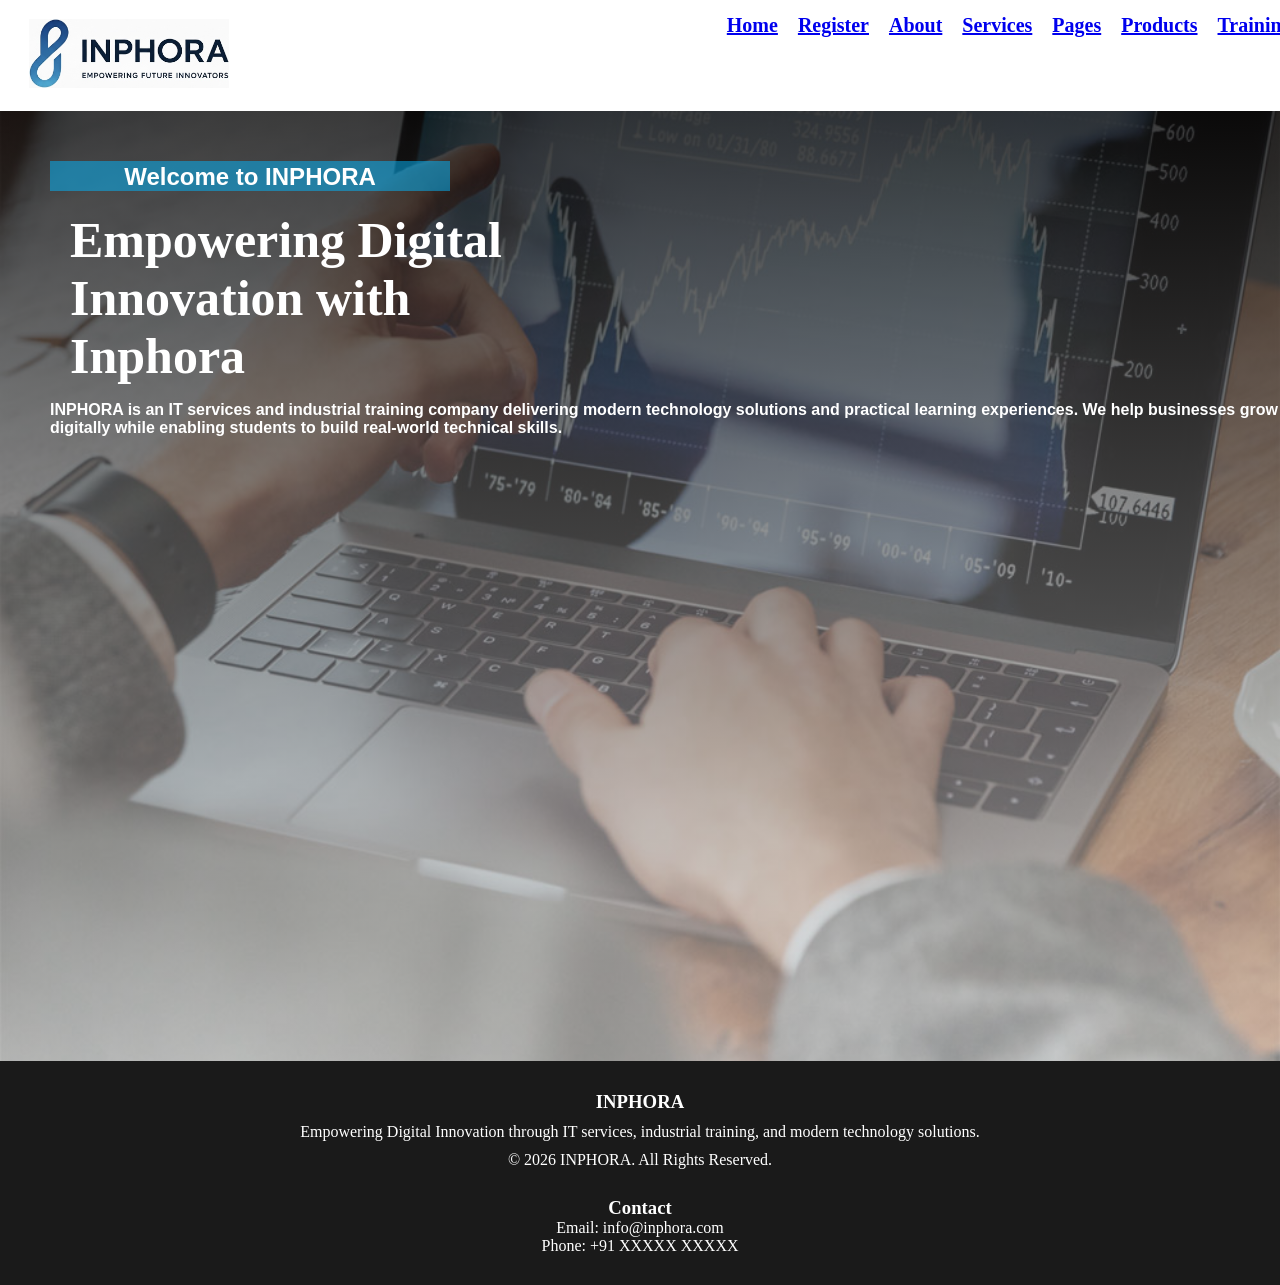
==== landpage/index.html @ b23580b4 "Added LandingPage" ====
<!doctype html>
<html lang="en">

<head>
  <meta charset="UTF-8" />
  <meta name="viewport" content="width=device-width, initial-scale=1.0" />
  <title>Inphora</title>
  <link rel="stylesheet" href="style.css" />
</head>

<body>
  <header>
    <nav>
      <div id="logo"><img src="logo-5R4hC4Yy.png" alt="logo" /></div>
      <ul class="navbuttons">
        <li><a href="index.html">Home</a></li>
        <li><a href="../Third/form.html" target=_new>Register</a></li>
        <li><a href="#">About</a></li>
        <li><a href="#">Services</a></li>
        <li><a href="#">Pages</a></li>
        <li><a href="#">Products</a></li>
        <li><a href="#">Training</a></li>
        <li><a href="#">Contact</a></li>
      </ul>
    </nav>
  </header>
  <main>
    <div class="main">
      <section class="info">
        <div id="box">
          <h1 id="maintitle">Welcome to INPHORA</h1>
        </div>
      </section>
      <h1 id="subtitle">Empowering Digital <br> Innovation with <br> Inphora</h1>
    </div>
    <br><br>
    <div style=" color:white;font-size:20px;font-weight:bold;font-family:Arial, Helvetica, sans-serif;font-size:medium">
      INPHORA is an IT services and industrial training company delivering modern technology solutions and practical
      learning experiences. We help businesses grow digitally while enabling students to build real-world technical
      skills.
    </div>
  </main>
  <footer>
  <div class="footer-content">
    <h3>INPHORA</h3>

    <p>
      Empowering Digital Innovation through IT services,
      industrial training, and modern technology solutions.
    </p>

    <p>© 2026 INPHORA. All Rights Reserved.</p>
  </div>
  <div class="footer-section">
    <br>
            <h3>Contact</h3>
            <p>Email: info@inphora.com</p>
            <p>Phone: +91 XXXXX XXXXX</p>
        </div>
</footer>
</body>

</html>
---- landpage/style.css ----
* {
  padding: 0px;
  margin: 0px;
}
nav {
  display: flex;
  width:auto;
  
  padding: 10px 20px;
  margin: 4px;
}
#logo img {
  width: 200px;
  height: auto;
  padding: 0;
  margin: 5px;
  object-fit: fill;
}
.navbuttons {
  display: flex;
  font-size: 20px;
  font-weight: bold;
  color: rgb(2, 0, 97);
  padding-left:0;
  margin-left:40%;
  list-style: none;
  gap: 20px;
}
main {
  background-image:linear-gradient(
    rgba(13, 12, 12, 0.8),
    rgba(255,255,255,0.5)
  ),url("work-1-CK3pLzCe.jpg");
    padding-top:50px;
    padding-left:50px;
   background-size: cover;
  background-position: center;
  background-repeat: no-repeat;
  min-height: 100vh;
}
#maintitle{
  padding-top: 2px;
  height:min-content;
  width:auto;
  text-align:center; 
  font-family : 'Franklin Gothic Medium', 'Arial Narrow', Arial, sans-serif;
  color: rgb(255, 255, 255);
}
#box{
  background-color: rgba(0,183,255,0.5);
  width: 400px;
}
#subtitle{
  opacity:1;
   transform:translate(20px,20px);
   color:white;
   font-size: 50px;
  font-weight: bold;
}
footer{
    background-color:#1a1a1a;
    color:white;
    text-align:center;
    padding:30px 20px;
}

.footer-content h3{
    margin-bottom:10px;
}

.footer-content p{
    margin:10px ;
}
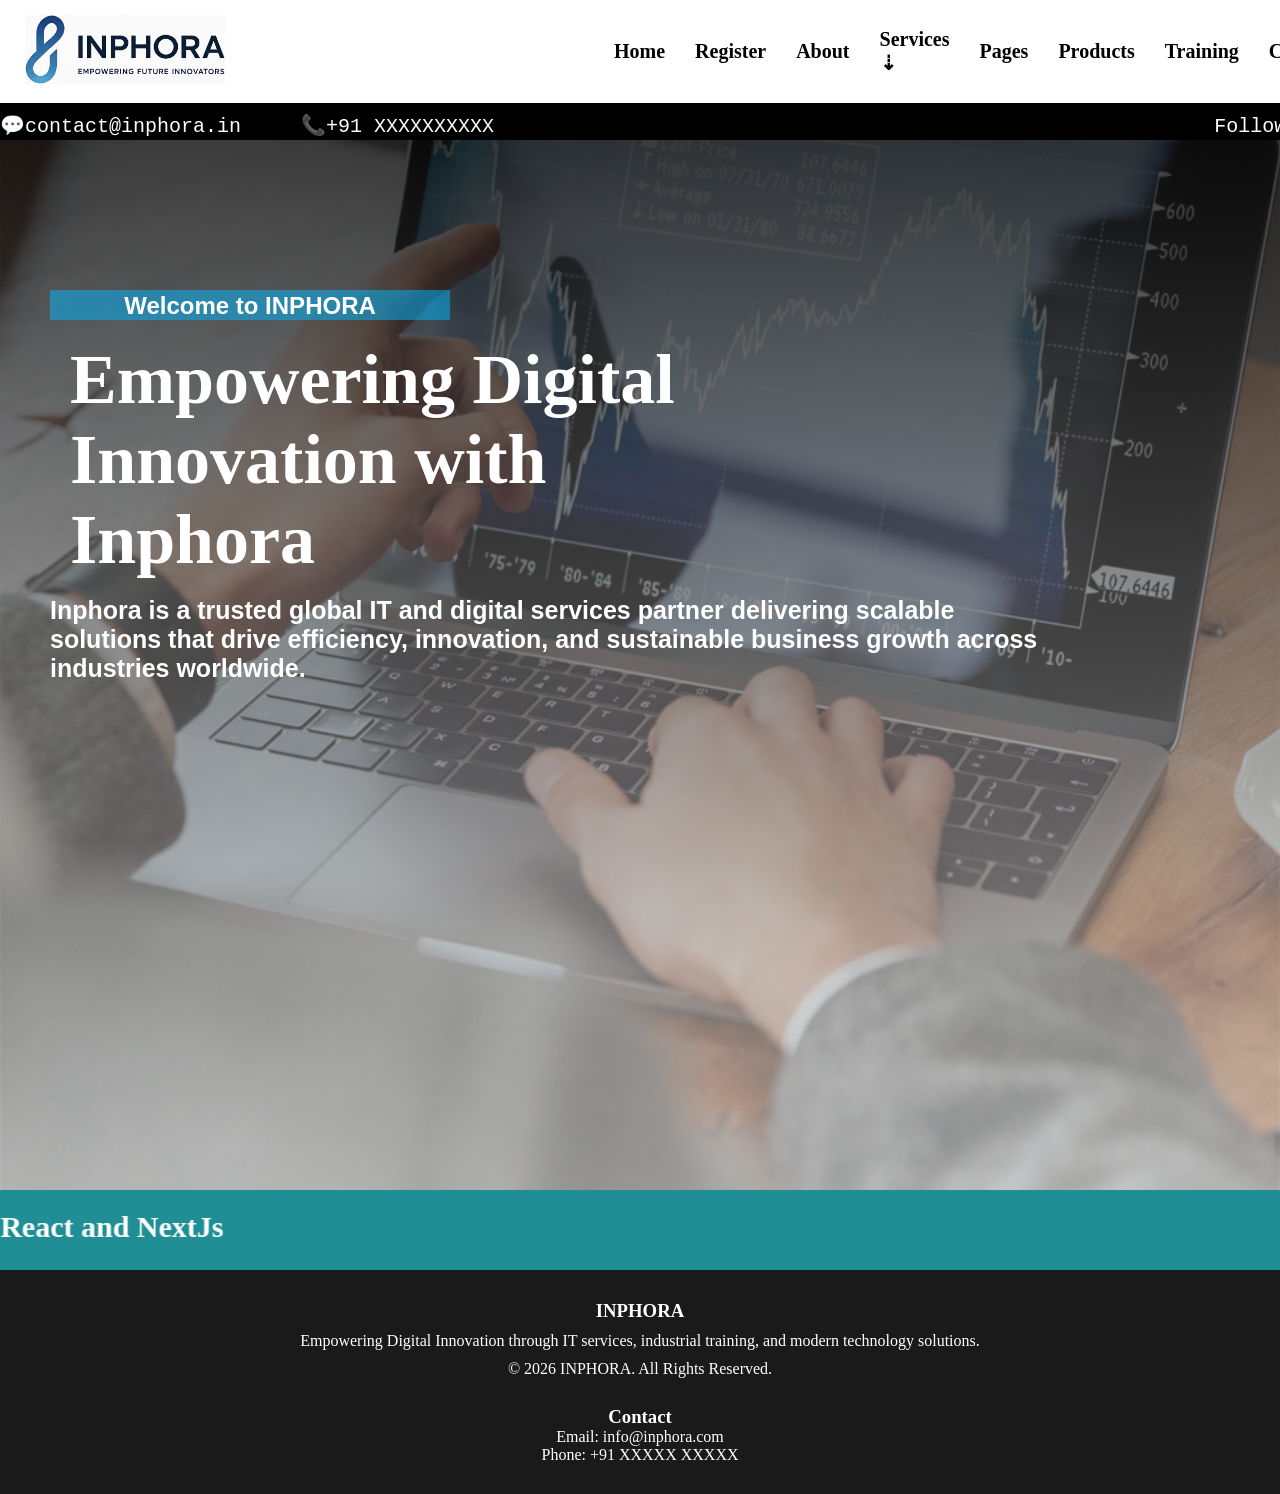
==== commit ddf35314: "updated navbar,contactbar,services" ====
--- a/landpage/index.html
+++ b/landpage/index.html
@@ -10,13 +10,22 @@
 
 <body>
   <header>
+    <div class="contactbar"><pre>💬contact@inphora.in     📞+91 XXXXXXXXXX                                                            Follow us:<a href="https://www.instagram.com/" target="_new"><img src="iconic-outline-instagram-camera-logo-260nw-2691023455.webp" alt="instagram" class="logo1"></a> </pre></div>
+
     <nav>
       <div id="logo"><img src="logo-5R4hC4Yy.png" alt="logo" /></div>
       <ul class="navbuttons">
         <li><a href="index.html">Home</a></li>
         <li><a href="../Third/form.html" target=_new>Register</a></li>
         <li><a href="#">About</a></li>
-        <li><a href="#">Services</a></li>
+        <li class="dropdown"><a href="#">Services ⇣</a>
+          <ul class="dropdown-content">
+            <li><a href="#">Web Development</a></li>
+            <li><a href="#">Cybersecurity</a></li>
+            <li><a href="#">Mobile App Development</a></li>
+            <li><a href="#">Digital Marketing</a></li>
+          </ul>
+        </li>
         <li><a href="#">Pages</a></li>
         <li><a href="#">Products</a></li>
         <li><a href="#">Training</a></li>
@@ -34,30 +43,30 @@
       <h1 id="subtitle">Empowering Digital <br> Innovation with <br> Inphora</h1>
     </div>
     <br><br>
-    <div style=" color:white;font-size:20px;font-weight:bold;font-family:Arial, Helvetica, sans-serif;font-size:medium">
-      INPHORA is an IT services and industrial training company delivering modern technology solutions and practical
-      learning experiences. We help businesses grow digitally while enabling students to build real-world technical
-      skills.
+    <div style=" color:white;font-size:25px;font-weight:bold;font-family:Arial, Helvetica, sans-serif;width: 1000px;">
+      Inphora is a trusted global IT and digital services partner delivering scalable solutions that drive efficiency,
+      innovation, and sustainable business growth across industries worldwide.
     </div>
   </main>
+  <marquee class="marquee-container" direction="right" behavior="scroll" scrollamount="15">App Development ◦ Full Stack
+    Development ◦ DevOps ◦ React and NextJs</marquee>
+
   <footer>
-  <div class="footer-content">
-    <h3>INPHORA</h3>
-
-    <p>
-      Empowering Digital Innovation through IT services,
-      industrial training, and modern technology solutions.
-    </p>
-
-    <p>© 2026 INPHORA. All Rights Reserved.</p>
-  </div>
-  <div class="footer-section">
-    <br>
-            <h3>Contact</h3>
-            <p>Email: info@inphora.com</p>
-            <p>Phone: +91 XXXXX XXXXX</p>
-        </div>
-</footer>
+    <div class="footer-content">
+      <h3>INPHORA</h3>
+      <p>
+        Empowering Digital Innovation through IT services,
+        industrial training, and modern technology solutions.
+      </p>
+      <p>© 2026 INPHORA. All Rights Reserved.</p>
+    </div>
+    <div class="footer-section">
+      <br>
+      <h3>Contact</h3>
+      <p>Email: info@inphora.com</p>
+      <p>Phone: +91 XXXXX XXXXX</p>
+    </div>
+  </footer>
 </body>
 
 </html>
--- a/landpage/style.css
+++ b/landpage/style.css
@@ -2,12 +2,30 @@
   padding: 0px;
   margin: 0px;
 }
-nav {
-  display: flex;
-  width:auto;
-  
-  padding: 10px 20px;
-  margin: 4px;
+.contactbar{
+  background-color:black;
+  color:white;
+  padding-top:100px;
+  height:40px;
+  font-size:20px;
+  justify-content:center;
+}
+
+nav{
+    position: fixed;
+    top: 0;
+    left: 0;
+
+    width: 100%;
+
+    display: flex;
+    padding: 10px 20px;
+
+    background-color: white;
+}
+.logo1{
+  width:30px;
+  justify-content:center;
 }
 #logo img {
   width: 200px;
@@ -16,58 +34,119 @@
   margin: 5px;
   object-fit: fill;
 }
+
 .navbuttons {
   display: flex;
   font-size: 20px;
   font-weight: bold;
-  color: rgb(2, 0, 97);
-  padding-left:0;
-  margin-left:40%;
+  padding-right: 0px;
+  margin-left: 30%;
   list-style: none;
-  gap: 20px;
+  align-items: center;
 }
+
+ul {
+  gap: 30px;
+}
+
+ul li a {
+  text-decoration: none;
+  font-size: 20px;
+  color: black;
+
+}
+
+ul li a:hover {
+  color: rgb(31, 143, 149);
+  transition: 0.3s;
+}
+
 main {
-  background-image:linear-gradient(
-    rgba(13, 12, 12, 0.8),
-    rgba(255,255,255,0.5)
-  ),url("work-1-CK3pLzCe.jpg");
-    padding-top:50px;
-    padding-left:50px;
-   background-size: cover;
+   padding-top: 150px;
+  background-image: linear-gradient(rgba(13, 12, 12, 0.8),
+      rgba(255, 255, 255, 0.5)), url("work-1-CK3pLzCe.jpg");
+  padding-left: 50px;
+  background-size: cover;
   background-position: center;
   background-repeat: no-repeat;
   min-height: 100vh;
 }
-#maintitle{
+
+#maintitle {
   padding-top: 2px;
-  height:min-content;
-  width:auto;
-  text-align:center; 
-  font-family : 'Franklin Gothic Medium', 'Arial Narrow', Arial, sans-serif;
+  height: min-content;
+  width: auto;
+  text-align: center;
+  font-family: 'Franklin Gothic Medium', 'Arial Narrow', Arial, sans-serif;
   color: rgb(255, 255, 255);
 }
-#box{
-  background-color: rgba(0,183,255,0.5);
+
+#box {
+  background-color: rgba(0, 183, 255, 0.5);
   width: 400px;
 }
-#subtitle{
-  opacity:1;
-   transform:translate(20px,20px);
-   color:white;
-   font-size: 50px;
+
+#subtitle {
+  opacity: 1;
+  transform: translate(20px, 20px);
+  color: white;
+  font-size: 70px;
   font-weight: bold;
 }
-footer{
-    background-color:#1a1a1a;
-    color:white;
-    text-align:center;
-    padding:30px 20px;
+
+footer {
+  background-color: #1a1a1a;
+  color: white;
+  text-align: center;
+  padding: 30px 20px;
+  margin: 0;
 }
 
-.footer-content h3{
-    margin-bottom:10px;
+.footer-content h3 {
+  margin-bottom: 10px;
 }
 
-.footer-content p{
-    margin:10px ;
+.footer-content p {
+  margin: 10px;
 }
+
+.marquee-container {
+  display: block;
+  margin: 0;
+  padding-top: 20px;
+  font-size: 30px;
+  font-weight: bold;
+  font-family: Georgia, 'Times New Roman', Times, serif;
+  background-color: rgb(31, 143, 149);
+  color: white;
+  justify-content: end;
+  height: 60px;
+  width: 100%;
+  align-items: center;
+}
+
+.dropdown {
+  position: relative;
+}
+
+.dropdown-content {
+  display: none;
+  position: absolute;
+  background: white;
+  list-style: none;
+  min-width: 220px;
+  padding: 10px;
+}
+
+.dropdown:hover .dropdown-content {
+  display: block;
+}
+
+.dropdown-content li {
+  padding: 8px;
+}
+
+.dropdown-content li a {
+  color: black;
+  text-decoration: none;
+}
